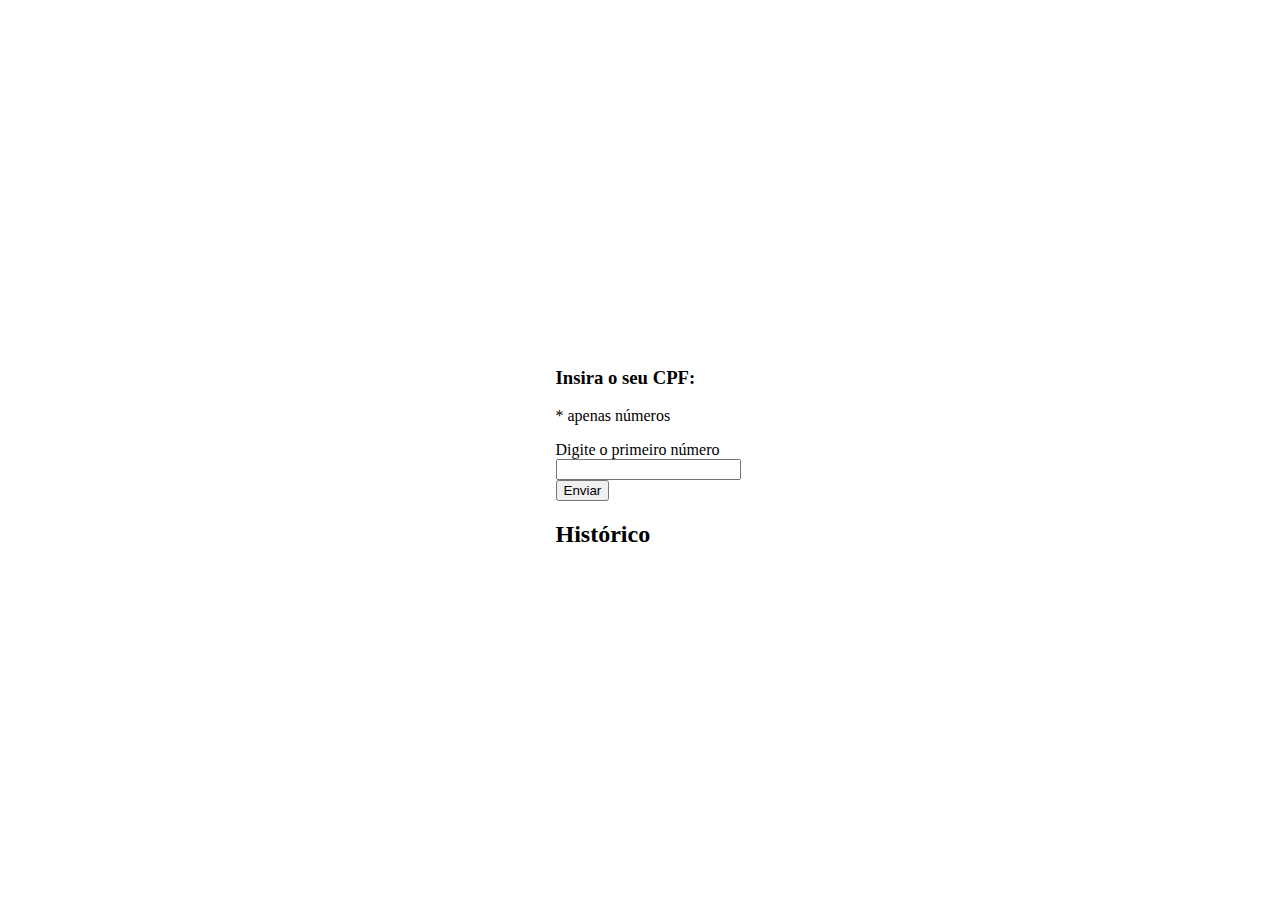
==== cpf.html @ 2478f847 "adding cpf validator" ====
<!doctype html>
<html lang="en">
  <head>
    <!-- Required meta tags -->
    <meta charset="utf-8">
    <meta name="viewport" content="width=device-width, initial-scale=1, shrink-to-fit=no">

    <!-- Bootstrap CSS -->
    <link rel="stylesheet" href="https://stackpath.bootstrapcdn.com/bootstrap/4.5.0/css/bootstrap.min.css" integrity="sha384-9aIt2nRpC12Uk9gS9baDl411NQApFmC26EwAOH8WgZl5MYYxFfc+NcPb1dKGj7Sk" crossorigin="anonymous">

    <title>Aula Matheus</title>
  </head>
  <body>
    
    <div class="container" style="display: flex; justify-content: center; align-items: center; width: 100vw; min-height: 100vh;">
      <div class="row ">
        <div class="mx-auto ">

          <h3 class="mx-auto mt-5">Insira o seu CPF: </h3>
          <p>* apenas números</p>

          <div class="input-group mb-3">
            <div class="input-group-prepend">
              <span class="input-group-text" id="inputGroup-sizing-default">Digite o primeiro número</span>
            </div>
            <input id="teste-1" required type="text" class="form-control" aria-label="Sizing example input" aria-describedby="inputGroup-sizing-default">
          </div>

          <button id="btn" class="btn btn-primary btn-lg btn-block"> Enviar</button>

          
          <div class="mt-4">

            <h2>Histórico</h2>
            <div id="resultado">
            
            </div>
          </div>
        </div>
      </div>
    </div>

    <!-- Optional JavaScript -->
    <script src="./cpf.js"></script>
    <!-- jQuery first, then Popper.js, then Bootstrap JS -->
    <script src="https://code.jquery.com/jquery-3.5.1.slim.min.js" integrity="sha384-DfXdz2htPH0lsSSs5nCTpuj/zy4C+OGpamoFVy38MVBnE+IbbVYUew+OrCXaRkfj" crossorigin="anonymous"></script>
    <script src="https://cdn.jsdelivr.net/npm/popper.js@1.16.0/dist/umd/popper.min.js" integrity="sha384-Q6E9RHvbIyZFJoft+2mJbHaEWldlvI9IOYy5n3zV9zzTtmI3UksdQRVvoxMfooAo" crossorigin="anonymous"></script>
    <script src="https://stackpath.bootstrapcdn.com/bootstrap/4.5.0/js/bootstrap.min.js" integrity="sha384-OgVRvuATP1z7JjHLkuOU7Xw704+h835Lr+6QL9UvYjZE3Ipu6Tp75j7Bh/kR0JKI" crossorigin="anonymous"></script>
  </bodystyle="border: 1px solid red;">
</html>
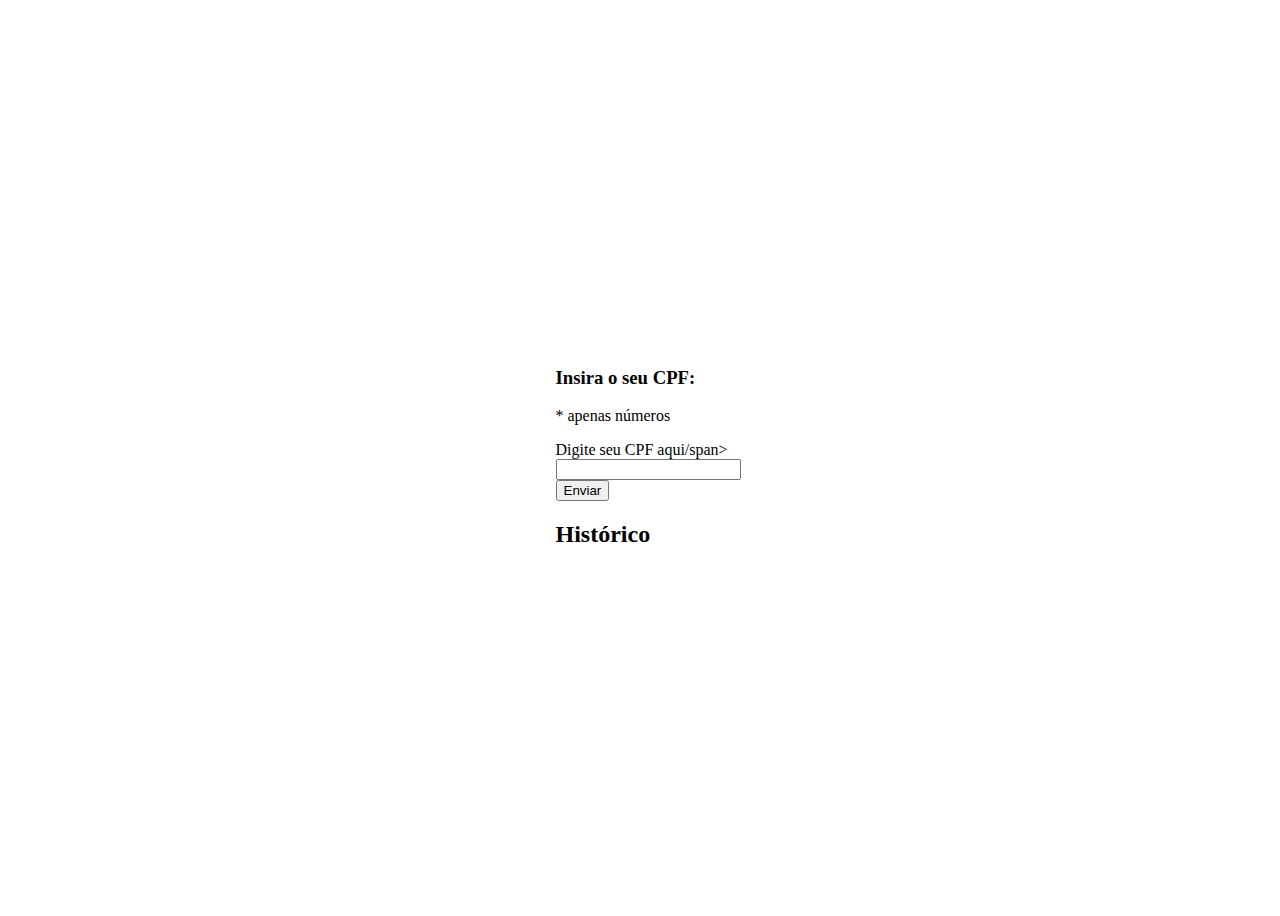
==== commit 3fc6a72d: "adding cpf validator" ====
--- a/cpf.html
+++ b/cpf.html
@@ -21,7 +21,7 @@
 
           <div class="input-group mb-3">
             <div class="input-group-prepend">
-              <span class="input-group-text" id="inputGroup-sizing-default">Digite o primeiro número</span>
+              <span class="input-group-text" id="inputGroup-sizing-default">Digite seu CPF aqui/span>
             </div>
             <input id="teste-1" required type="text" class="form-control" aria-label="Sizing example input" aria-describedby="inputGroup-sizing-default">
           </div>
